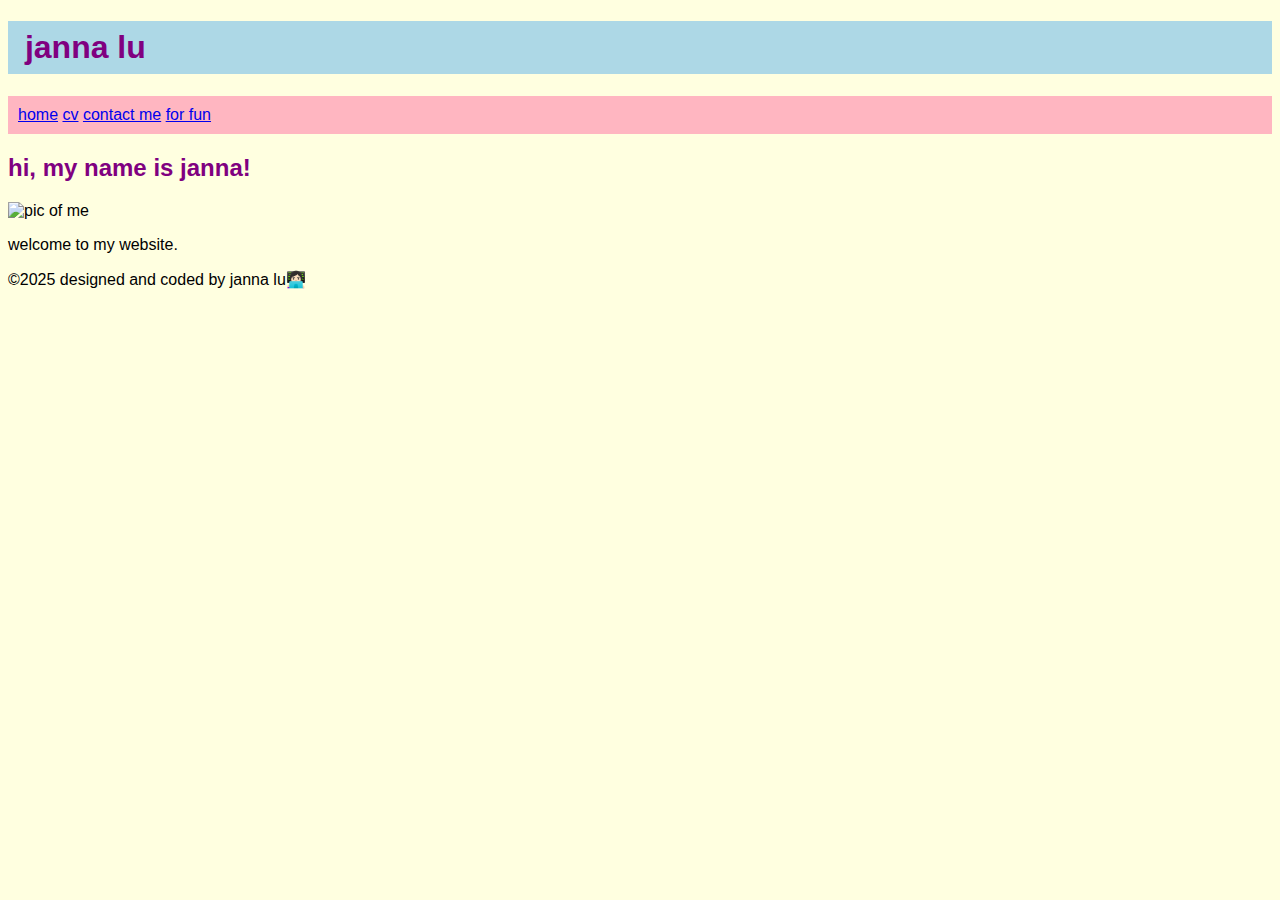
==== index.html @ 2370b9ff "Add files via upload" ====
<!DOCTYPE html>
<html lang="en">
<head>
    <meta charset="UTF-8">
    <meta name="viewport" content="width=device-width, initial-scale=1.0">
    <title>Document</title>

    <meta name="author" content="Janna Lu">
    <meta name="keywords" content="Carnegie Mellon University, Information Systems">
    <meta name="description" content="Janna Lu professional website">
    <title>Janna Lu</title>

</head>
<body style="font-family: Arial; background-color: lightyellow" >

    <header>
        <h1 style="color:purple; background:lightblue; padding: 8px" >&nbsp;janna lu</h1>
        <nav style ="background :lightpink; padding :10px">
            <a href= "index.html">home</a>
            <a href= "views/cv.html">cv</a>
            <a href= "views/contact.html">contact me</a>
            <a href= "views/fun.html">for fun</a>

        </nav>
    </header>
    
    <div class="main">
        <h2 style="color: purple;font-weight:bold">hi, my name is janna!</h2>
    
        <img src = "static/picture.png" width ="500" height="400" alt="pic of me">
        <p id="intro">
            welcome to my website.
        </p>

    </div>

    <footer>
        <p>©2025 designed and coded by janna lu👩🏻‍💻</p>

    </footer>
</body>
</html>
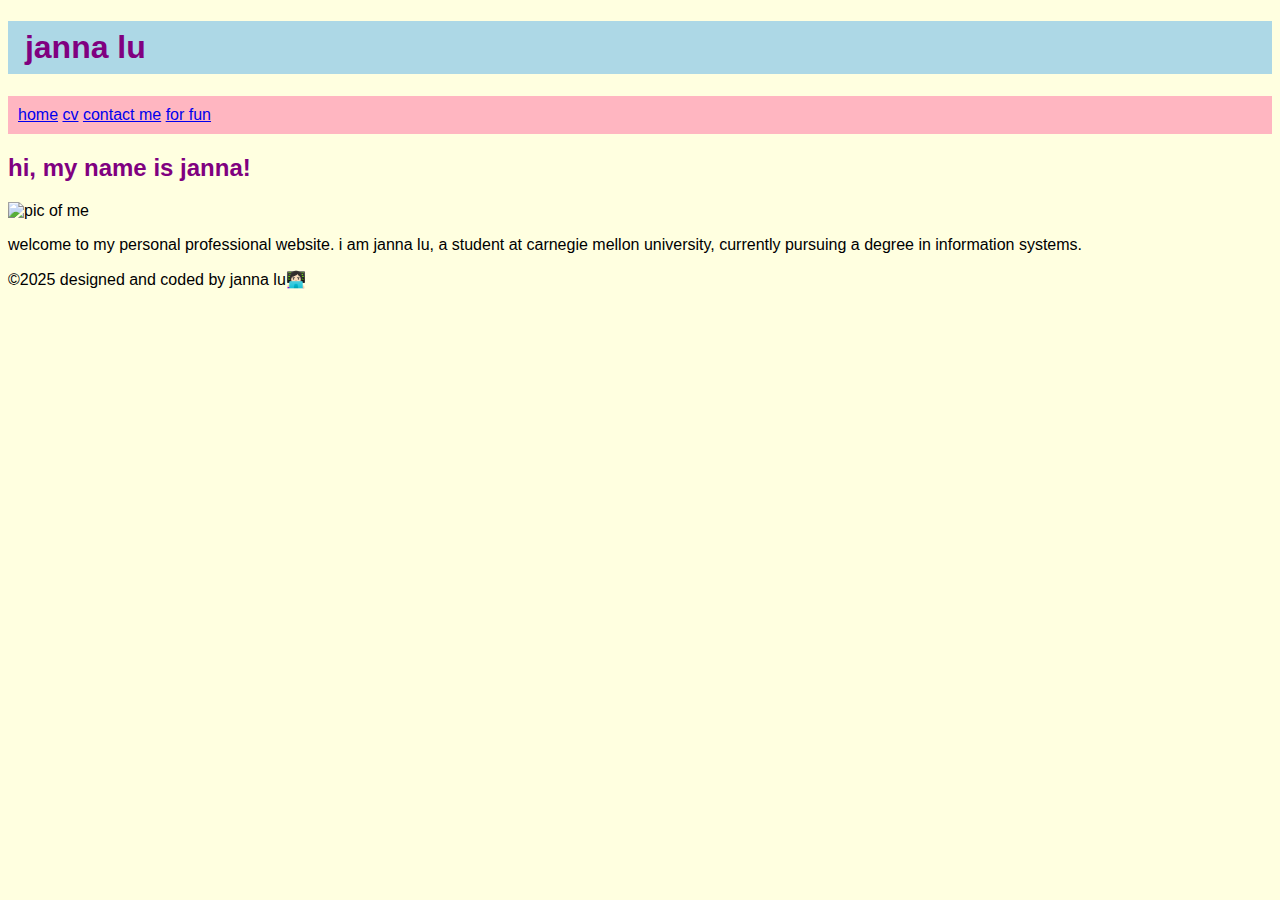
==== commit 76bd681a: "Update index.html" ====
--- a/index.html
+++ b/index.html
@@ -29,7 +29,8 @@
     
         <img src = "static/picture.png" width ="500" height="400" alt="pic of me">
         <p id="intro">
-            welcome to my website.
+            welcome to my personal professional website. i am janna lu, a student at carnegie mellon university,
+            currently pursuing a degree in information systems. 
         </p>
 
     </div>
@@ -39,4 +40,4 @@
 
     </footer>
 </body>
-</html>+</html>
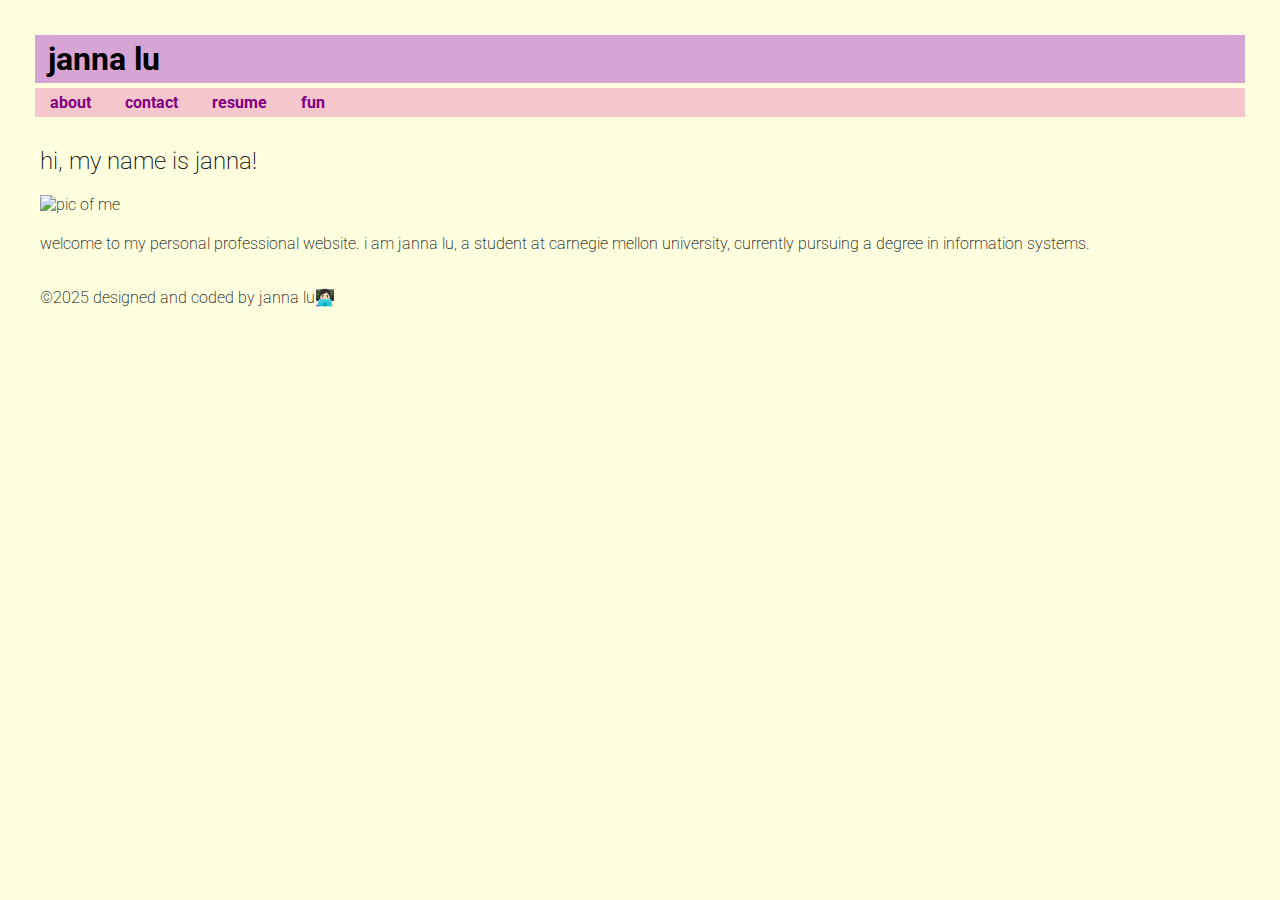
==== commit 6cbedbb8: "Add files via upload" ====
--- a/index.html
+++ b/index.html
@@ -1,6 +1,12 @@
 <!DOCTYPE html>
 <html lang="en">
 <head>
+    <link rel="preconnect" href="https://fonts.googleapis.com">
+    <link rel="preconnect" href="https://fonts.gstatic.com" crossorigin>
+    <link href="https://fonts.googleapis.com/css2?family=Roboto:ital,wght@0,100..900;1,100..900&display=swap" rel="stylesheet">
+    
+    <link rel="stylesheet" href="static/style.css">
+    
     <meta charset="UTF-8">
     <meta name="viewport" content="width=device-width, initial-scale=1.0">
     <title>Document</title>
@@ -11,21 +17,21 @@
     <title>Janna Lu</title>
 
 </head>
-<body style="font-family: Arial; background-color: lightyellow" >
+<body id ="background">
 
     <header>
-        <h1 style="color:purple; background:lightblue; padding: 8px" >&nbsp;janna lu</h1>
-        <nav style ="background :lightpink; padding :10px">
-            <a href= "index.html">home</a>
-            <a href= "views/cv.html">cv</a>
-            <a href= "views/contact.html">contact me</a>
-            <a href= "views/fun.html">for fun</a>
+        <h1 id ="webname" >&nbsp;janna lu</h1>
+        <nav id = "nav-background" class = "nav">
+            <a href= "index.html">about</a>
+            <a href= "views/contact.html">contact</a>
+            <a href= "views/cv.html">resume</a>
+            <a href= "views/fun.html">fun</a>
 
         </nav>
     </header>
     
     <div class="main">
-        <h2 style="color: purple;font-weight:bold">hi, my name is janna!</h2>
+        <h2>hi, my name is janna!</h2>
     
         <img src = "static/picture.png" width ="500" height="400" alt="pic of me">
         <p id="intro">
@@ -40,4 +46,4 @@
 
     </footer>
 </body>
-</html>
+</html>--- a/static/style.css
+++ b/static/style.css
@@ -0,0 +1,65 @@
+* {
+    font-family: "Roboto", sans-serif;
+    font-optical-sizing: none;
+    font-weight: 200;
+    font-style: normal;
+    font-variation-settings: 
+    "wdth" 100;
+
+    padding: 5px;
+    margin: 5px;
+}
+
+
+#webname{
+    background-color:#d6a5d6;
+    font-weight:bold
+}
+
+#background{
+    background-color: lightyellow;
+}
+
+#nav-background{
+    background-color: #f6c6cd;
+
+}
+
+.nav a{
+
+    text-decoration: none;
+    color: #800080;
+    margin-right: 15px;
+    font-weight:bold;
+
+}
+
+th {
+    padding: 12px;
+    background-color: lightslategray;
+    width: fit-content;
+    font-weight:bold;
+}
+
+
+tr:nth-child(even) {
+    background-color: #f2f2f2;  
+}
+
+form * {
+
+    display: block;
+    margin: auto;
+    text-align: center;
+
+}
+
+button {
+
+    background-color: #e5b6ff;
+    border: none;
+    border-radius: 10px;
+    padding: 12px;
+    font-size: 15px;
+
+}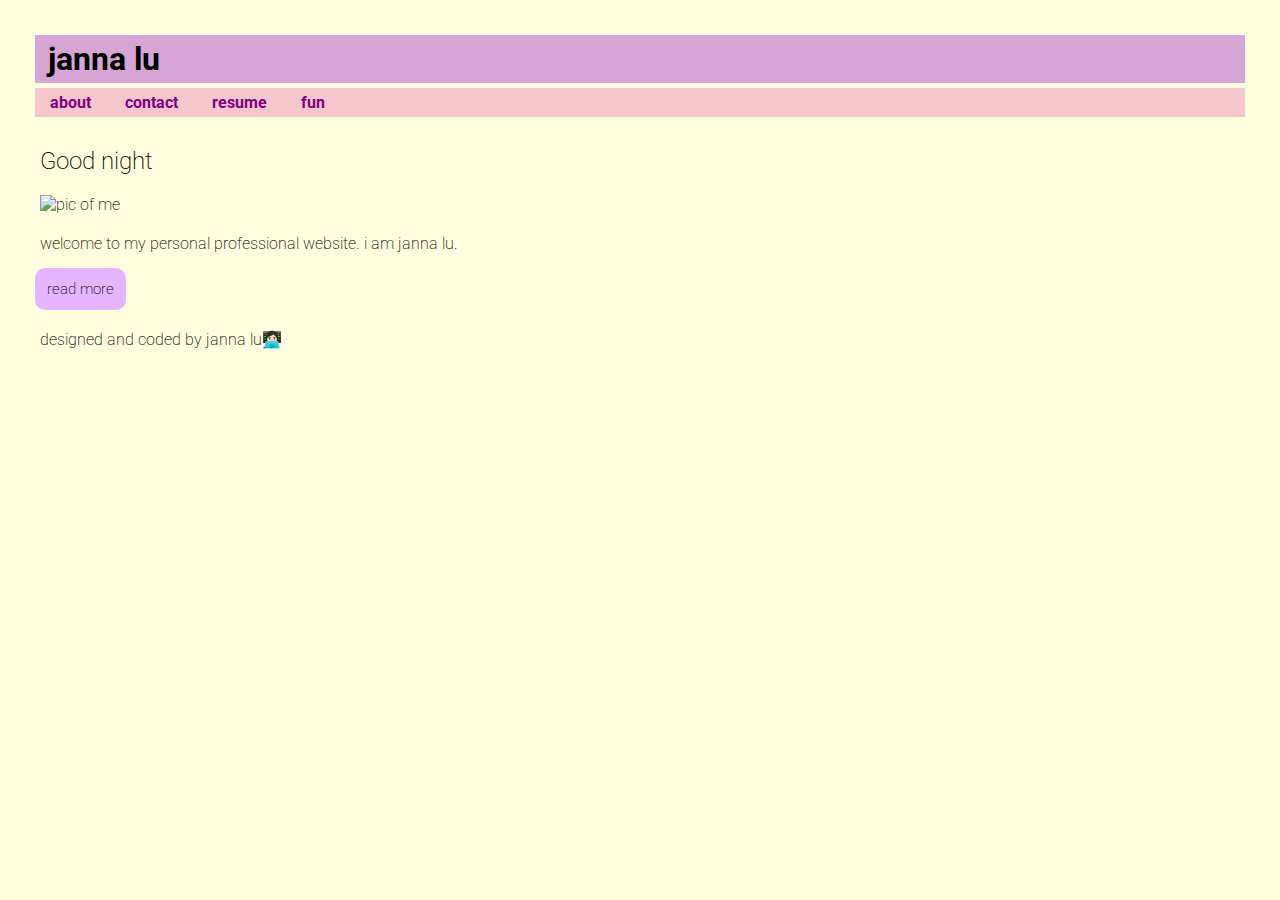
==== commit 8f3587a2: "Add files via upload" ====
--- a/index.html
+++ b/index.html
@@ -6,7 +6,13 @@
     <link href="https://fonts.googleapis.com/css2?family=Roboto:ital,wght@0,100..900;1,100..900&display=swap" rel="stylesheet">
     
     <link rel="stylesheet" href="static/style.css">
-    
+
+    <script defer src="./static/script.js"></script>
+    <script
+        src="https://code.jquery.com/jquery-3.7.1.js"
+        integrity="sha256-eKhayi8LEQwp4NKxN+CfCh+3qOVUtJn3QNZ0TciWLP4="
+        crossorigin="anonymous"></script>
+            
     <meta charset="UTF-8">
     <meta name="viewport" content="width=device-width, initial-scale=1.0">
     <title>Document</title>
@@ -17,7 +23,7 @@
     <title>Janna Lu</title>
 
 </head>
-<body id ="background">
+<body id ="background" onload = "addYear()">
 
     <header>
         <h1 id ="webname" >&nbsp;janna lu</h1>
@@ -31,18 +37,27 @@
     </header>
     
     <div class="main">
-        <h2>hi, my name is janna!</h2>
+        <h2 id = "greeting">hi, my name is janna!</h2>
     
         <img src = "static/picture.png" width ="500" height="400" alt="pic of me">
-        <p id="intro">
-            welcome to my personal professional website. i am janna lu, a student at carnegie mellon university,
+        <p id="shortBio">
+            welcome to my personal professional website. i am janna lu.
+        </p>
+
+        <p id = "longBio" style = "display: none;">
+            i am a student at carnegie mellon university,
             currently pursuing a degree in information systems. 
         </p>
+
+        <button id = "readMore">read more</button>
+        <button id = "readLess" style = "display: none;">read less</button>
+
 
     </div>
 
     <footer>
-        <p>©2025 designed and coded by janna lu👩🏻‍💻</p>
+        <p style="display: inline;">designed and coded by janna lu👩🏻‍💻</p>
+        <p id="copyYear" style="display: inline;"></p>
 
     </footer>
 </body>
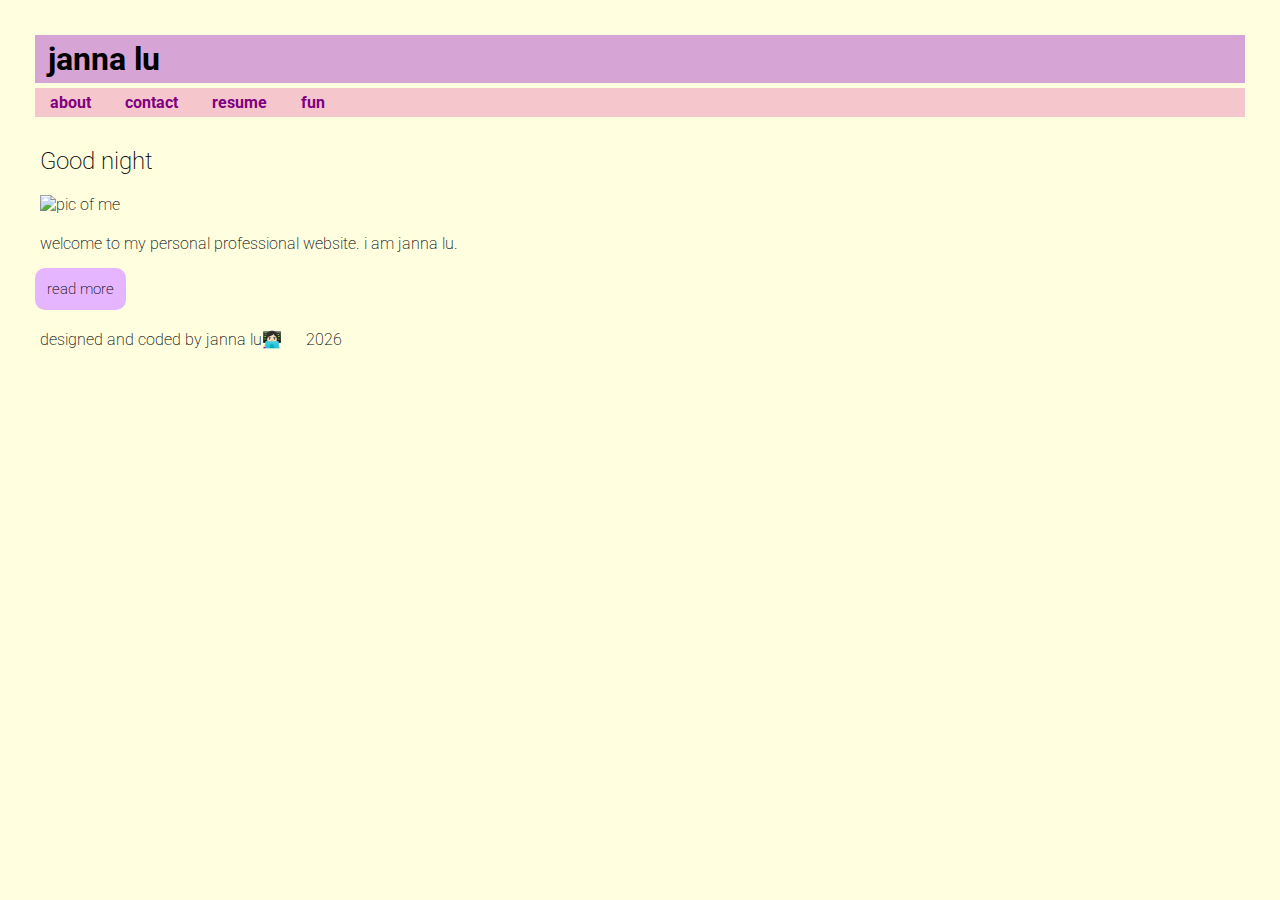
==== commit 251352be: "Add files via upload" ====
--- a/index.html
+++ b/index.html
@@ -52,13 +52,12 @@
         <button id = "readMore">read more</button>
         <button id = "readLess" style = "display: none;">read less</button>
 
-
     </div>
 
     <footer>
         <p style="display: inline;">designed and coded by janna lu👩🏻‍💻</p>
         <p id="copyYear" style="display: inline;"></p>
+    </footer>
 
-    </footer>
 </body>
 </html>--- a/static/style.css
+++ b/static/style.css
@@ -62,4 +62,14 @@
     padding: 12px;
     font-size: 15px;
 
+}
+
+#demo {
+    color: red;
+    font-weight: bold;
+    margin-top: 10px;
+    background-color: #ffe6e6;
+    padding: 8px;
+    border-radius: 4px;
+    width: fit-content;
 }